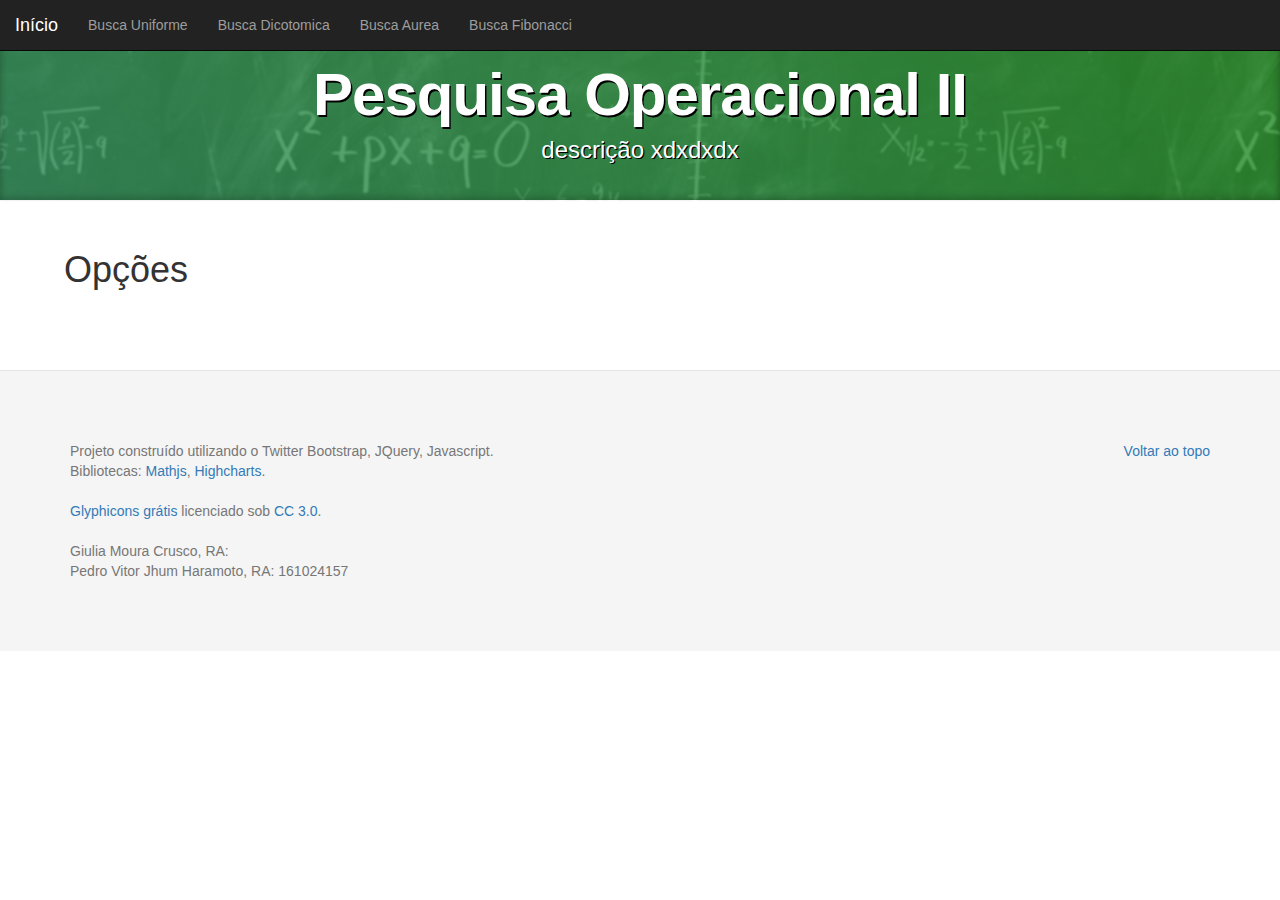
==== index.html @ e034f47e "adicionado busca uniforme, dicotomica e aurea" ====
<!DOCTYPE html>
<html>
  <head>
     <div id="head">
         <meta charset="utf-8">
         <meta name="description" content="Métodos Numéricos"/>
         <meta name="viewport" content="width=device-width, initial-scale=1"/>

         <link rel="shortcut icon" type="image/x-icon" href="img/favicon.ico">

         <title>Pesquisa Operacional II</title>

         <link rel="stylesheet" href="css/bootstrap.css">
         <!-- <link rel="stylesheet" href="css/bootstrap-responsive.css"> -->
         <link rel="stylesheet" href="css/style.css">

         <script type="text/javascript" src="js/jquery-3.2.1.min.js"></script>
         <script type="text/javascript" src="js/bootstrap.js"></script>

         <!-- 1. Add these JavaScript inclusions in the head of your page -->
         <script type="text/javascript" src="highcharts/code/highcharts.js"></script>
         <script type="text/javascript" src="highcharts/code/modules/exporting.js"></script>

         <script type="text/javascript" src="func.js"></script> <!-- funções da pagina -->
         <script type="text/javascript" src="js/math.js"></script> <!-- biblioteca math.js -->
     </div>
  </head>

  <body>
    <div id="nav">
        <nav class="navbar navbar-inverse navbar-fixed-top">
            <div class="container-fluid">
              <!-- Brand and toggle get grouped for better mobile display -->
              <div class="navbar-header">
                <button type="button" class="navbar-toggle collapsed" data-toggle="collapse" data-target="#bs-example-navbar-collapse-1" aria-expanded="false">
                  <span class="sr-only">Toggle Navigation</span>
                  <span class="icon-bar"></span>
                  <span class="icon-bar"></span>
                  <span class="icon-bar"></span>
                </button>
                <a class="navbar-brand" href="index.html">Início</a>
              </div>

              <!-- Collect the nav links, forms, and other content for toggling -->
              <div class="collapse navbar-collapse" id="bs-example-navbar-collapse-1">

                <ul id="nave" class="nav navbar-nav">
                    <li><a onclick="carregar('busca_uniforme/index_uniforme.html')">Busca Uniforme</a></li>
                    <li><a onclick="carregar('busca_dicotomica/index_dicotomica.html')">Busca Dicotomica</a></li>
                    <li><a onclick="carregar('busca_aurea/index_aurea.html')">Busca Aurea</a></li>
                    <li><a onclick="carregar('busca_fibonacci/index_fibonacci.html')">Busca Fibonacci</a></li>
                </ul>


              </div><!-- /.navbar-collapse -->
            </div><!-- /.container-fluid -->
          </nav>
    </div>


    <header class="jumbotron">
      <div class="container">
        <div id="cabecalho">
          <h1>Pesquisa Operacional II</h1>
          <p>descrição xdxdxdx</p>
        </div>
      </div>
    </header>

    <!-- CORPO DO SITE -->

    <div id="corpo" class="container">
      <div class="row">
        <div class="col-md-12">

        <h1>Opções</h1>


        </div>
      </div>
    </div>

    <div id="footer">
        <footer class="footer">
          <div class="container">
            <p class="pull-right"><a href="#">Voltar ao topo</a></p>
            <p>Projeto construído utilizando o Twitter Bootstrap, JQuery, Javascript.</p>
            <p>Bibliotecas: <a href="http://mathjs.org/index.html">Mathjs</a>, <a href="https://www.highcharts.com/">Highcharts</a>.</p>
            <br>
            <p><a href="http://glyphicons.com">Glyphicons grátis</a> licenciado sob <a href="http://creativecommons.org/licenses/by/3.0/">CC 3.0</a>.</p>
            <br>
            <p> Giulia Moura Crusco, RA: </p>
            <p> Pedro Vitor Jhum Haramoto, RA: 161024157 </p>
          </div>
        </footer>
    </div>

  </body>
</html>
---- css/style.css ----
body{
  padding-top: 40px;
}
/* Footer
-------------------------------------------------- */
.recuo{
  text-indent: 1em;
  text-align: justify;
}
.table-hover-2 > tbody > tr:hover {
   background-color: rgba(0,128,0,0.15);
}

.form-control-menor{
  height: 22px;
}

.tam-col-1{
  width: 12%;
}

.tam-col-7-height{
  max-height: 21px;
}

.alinhamento{
  float: right;
}

.border-bot{
  border-bottom: 1px solid #b3b3b3;
  margin-bottom: 9px;
}

.border-bot-esq{
  border-left: 1px solid #b3b3b3;
}

.border-bot-dir{
  border-right: 1px solid #b3b3b3;
  border-bottom: 1px solid #b3b3b3;
  margin-bottom: 0px;
}

.footer {
  padding: 70px 0;
  margin-top: 70px;
  border-top: 1px solid #e5e5e5;
  background-color: #f5f5f5;
}
.footer p {
  margin-bottom: 0;
  color: #777;
}
.footer-links {
  margin: 10px 0;
}
.footer-links li {
  display: inline;
  padding: 0 2px;
}
.footer-links li:first-child {
  padding-left: 0;
}


/* Jumbotrons
-------------------------------------------------- */

/* Base class
------------------------- */
.jumbotron {
  position: relative;
  padding: 5px 0;
  color: #fff;
  text-align: center;
  text-shadow: 0 1px 3px rgba(0,0,0,.4), 0 0 30px rgba(0,0,0,.075);
  background: #2E8B57; /* Old browsers */
  background: -moz-linear-gradient(45deg,  #2E8B57 0%, #228B22 100%); /* FF3.6+ */
  background: -webkit-gradient(linear, left bottom, right top, color-stop(0%,#2E8B57), color-stop(100%,#228B22)); /* Chrome,Safari4+ */
  background: -webkit-linear-gradient(45deg,  #2E8B57 0%,#228B22 100%); /* Chrome10+,Safari5.1+ */
  background: -o-linear-gradient(45deg,  #2E8B57 0%,#228B22 100%); /* Opera 11.10+ */
  background: -ms-linear-gradient(45deg,  #2E8B57 0%,#228B22 100%); /* IE10+ */
  background: linear-gradient(45deg,  #2E8B57 0%,#228B22 100%); /* W3C */
  filter: progid:DXImageTransform.Microsoft.gradient( startColorstr='#2E8B57', endColorstr='#228B22',GradientType=1 ); /* IE6-9 fallback on horizontal gradient */
  -webkit-box-shadow: inset 0 3px 7px rgba(0,0,0,.2), inset 0 -3px 7px rgba(0,0,0,.2);
     -moz-box-shadow: inset 0 3px 7px rgba(0,0,0,.2), inset 0 -3px 7px rgba(0,0,0,.2);
          box-shadow: inset 0 3px 7px rgba(0,0,0,.2), inset 0 -3px 7px rgba(0,0,0,.2);
}
.jumbotron h1 {
  font-size: 60px;
  font-weight: bold;
  text-shadow: 1.5px 1.5px #000000;
  letter-spacing: -1px;
  line-height: 1;
}
.jumbotron p {
  font-size: 24px;
  font-weight: 300;
  text-shadow: 1.25px 1.25px #000000;
  line-height: 1.25;
  margin-bottom: 30px;
}

/* Link styles (used on .masthead-links as well) */
.jumbotron a {
  color: #fff;
  color: rgba(255,255,255,.5);
  -webkit-transition: all .2s ease-in-out;
     -moz-transition: all .2s ease-in-out;
          transition: all .2s ease-in-out;
}
.jumbotron a:hover {
  color: #fff;
  text-shadow: 0 0 10px rgba(255,255,255,.25);
}

/* Download button */
.masthead .btn {
  padding: 19px 24px;
  font-size: 24px;
  font-weight: 200;
  color: #fff; /* redeclare to override the `.jumbotron a` */
  border: 0;
  -webkit-border-radius: 6px;
     -moz-border-radius: 6px;
          border-radius: 6px;
  -webkit-box-shadow: inset 0 1px 0 rgba(255,255,255,.1), 0 1px 5px rgba(0,0,0,.25);
     -moz-box-shadow: inset 0 1px 0 rgba(255,255,255,.1), 0 1px 5px rgba(0,0,0,.25);
          box-shadow: inset 0 1px 0 rgba(255,255,255,.1), 0 1px 5px rgba(0,0,0,.25);
  -webkit-transition: none;
     -moz-transition: none;
          transition: none;
}
.masthead .btn:hover {
  -webkit-box-shadow: inset 0 1px 0 rgba(255,255,255,.1), 0 1px 5px rgba(0,0,0,.25);
     -moz-box-shadow: inset 0 1px 0 rgba(255,255,255,.1), 0 1px 5px rgba(0,0,0,.25);
          box-shadow: inset 0 1px 0 rgba(255,255,255,.1), 0 1px 5px rgba(0,0,0,.25);
}
.masthead .btn:active {
  -webkit-box-shadow: inset 0 2px 4px rgba(0,0,0,.1), 0 1px 0 rgba(255,255,255,.1);
     -moz-box-shadow: inset 0 2px 4px rgba(0,0,0,.1), 0 1px 0 rgba(255,255,255,.1);
          box-shadow: inset 0 2px 4px rgba(0,0,0,.1), 0 1px 0 rgba(255,255,255,.1);
}


/* Pattern overlay
------------------------- */
.jumbotron .container {
  position: relative;
  z-index: 2;
}
.jumbotron:after {
  background: url(../img/subhead_background4.jpg) repeat center center;
  content: '';
  display: block;
  position: absolute;
  filter: blur(1.25px);
  top: 0;
  right: 0;
  bottom: 0;
  left: 0;
  opacity: .2;

}
@media
only screen and (-webkit-min-device-pixel-ratio: 2),
only screen and (   min--moz-device-pixel-ratio: 2),
only screen and (     -o-min-device-pixel-ratio: 2/1) {

  .jumbotron:after {
    background-size: 150px 150px;
  }

}

/* Masthead (docs home)
------------------------- */
.masthead {
  padding: 70px 0 80px;
  margin-bottom: 0;
  color: #fff;
}
.masthead h1 {
  font-size: 120px;
  line-height: 1;
  letter-spacing: -2px;
}
.masthead p {
  font-size: 40px;
  font-weight: 200;
  line-height: 1.25;
}

/* Textual links in masthead */
.masthead-links {
  margin: 0;
  list-style: none;
}
.masthead-links li {
  display: inline;
  padding: 0 10px;
  color: rgba(255,255,255,.25);
}

/* Social proof buttons from GitHub & Twitter */
.bs-docs-social {
  padding: 15px 0;
  text-align: center;
  background-color: #f5f5f5;
  border-top: 1px solid #fff;
  border-bottom: 1px solid #ddd;
}

/* Quick links on Home */
.bs-docs-social-buttons {
  margin-left: 0;
  margin-bottom: 0;
  padding-left: 0;
  list-style: none;
}
.bs-docs-social-buttons li {
  display: inline-block;
  padding: 5px 8px;
  line-height: 1;
  *display: inline;
  *zoom: 1;
}

/* Subhead (other pages)
------------------------- */
.subhead {
  text-align: left;
  border-bottom: 1px solid #ddd;
}
.subhead h1 {
  font-size: 60px;
}
.subhead p {
  margin-bottom: 20px;
}
.subhead .navbar {
  display: none;
}
/* Sidenav for Docs
-------------------------------------------------- */
.bs-docs-sidenav {
  width: 220px;
  margin: 10px 0 0;
  padding: 0;
  background-color: #fff;
  -webkit-border-radius: 6px;
     -moz-border-radius: 6px;
          border-radius: 6px;
  -webkit-box-shadow: 0 1px 4px rgba(0,0,0,.065);
     -moz-box-shadow: 0 1px 4px rgba(0,0,0,.065);
          box-shadow: 0 1px 4px rgba(0,0,0,.065);
}
.bs-docs-sidenav > li > a {
  display: block;
  width: 190px \9;
  margin: 0 0 -1px;
  padding: 8px 14px;
  border: 1px solid #e5e5e5;
}
.bs-docs-sidenav > li:first-child > a {
  -webkit-border-radius: 6px 6px 0 0;
     -moz-border-radius: 6px 6px 0 0;
          border-radius: 6px 6px 0 0;
}
.bs-docs-sidenav > li:last-child > a {
  -webkit-border-radius: 0 0 6px 6px;
     -moz-border-radius: 0 0 6px 6px;
          border-radius: 0 0 6px 6px;
}
.bs-docs-sidenav > .active > a {
  position: relative;
  z-index: 2;
  padding: 9px 15px;
  border: 0;
  text-shadow: 0 1px 0 rgba(0,0,0,.15);
  -webkit-box-shadow: inset 1px 0 0 rgba(0,0,0,.1), inset -1px 0 0 rgba(0,0,0,.1);
     -moz-box-shadow: inset 1px 0 0 rgba(0,0,0,.1), inset -1px 0 0 rgba(0,0,0,.1);
          box-shadow: inset 1px 0 0 rgba(0,0,0,.1), inset -1px 0 0 rgba(0,0,0,.1);
}
/* Chevrons */
.bs-docs-sidenav .icon-chevron-right {
  float: right;
  margin-top: 2px;
  margin-right: -6px;
  opacity: .25;
}
.bs-docs-sidenav > li > a:hover {
  background-color: #f5f5f5;
}
.bs-docs-sidenav a:hover .icon-chevron-right {
  opacity: .5;
}
.bs-docs-sidenav .active .icon-chevron-right,
.bs-docs-sidenav .active a:hover .icon-chevron-right {
  background-image: url(../img/glyphicons-halflings-white.png);
  opacity: 1;
}
.bs-docs-sidenav.affix {
  top: 40px;
}
.bs-docs-sidenav.affix-bottom {
  position: absolute;
  top: auto;
  bottom: 270px;
}
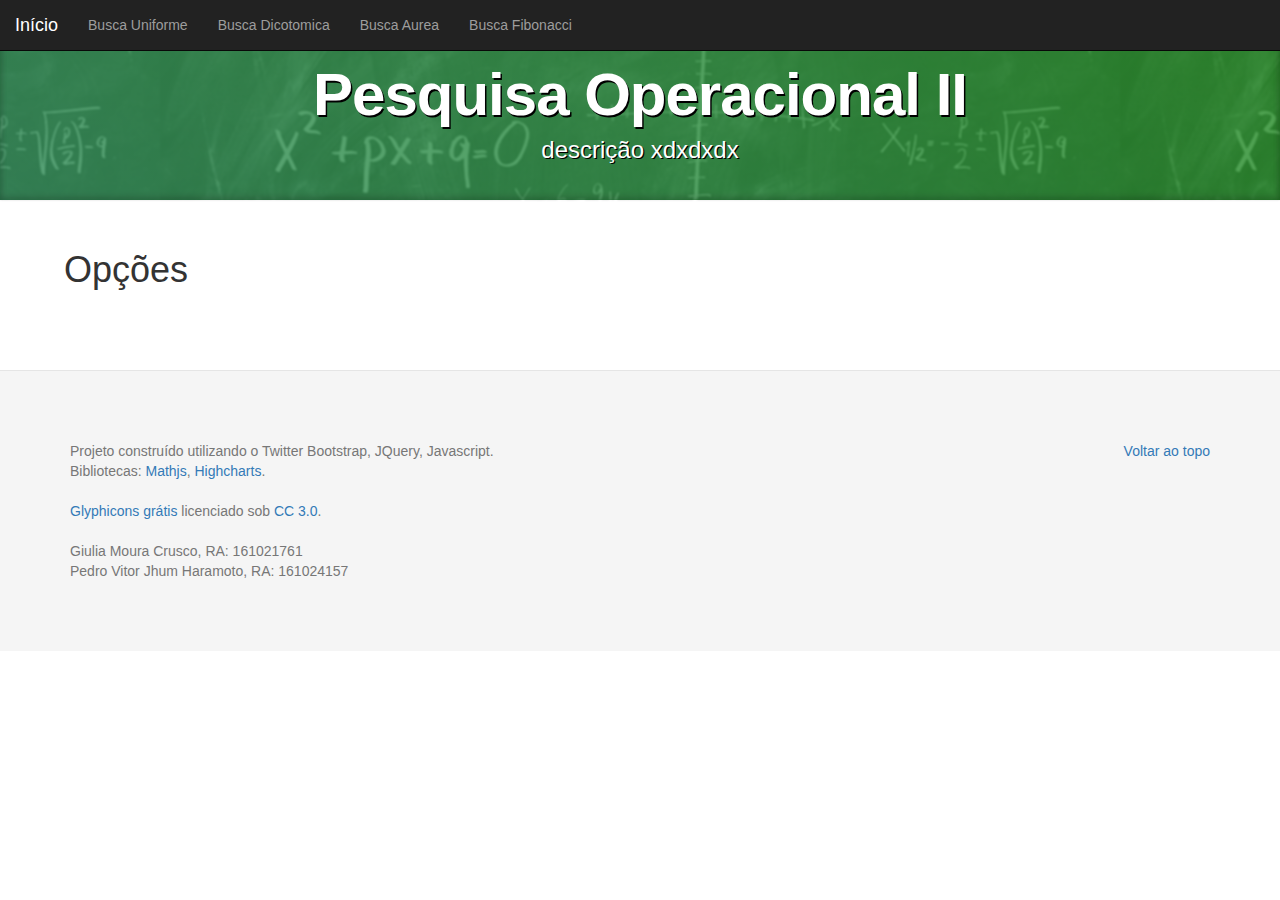
==== commit d2f54591: "index.html fixed" ====
--- a/index.html
+++ b/index.html
@@ -89,7 +89,7 @@
             <br>
             <p><a href="http://glyphicons.com">Glyphicons grátis</a> licenciado sob <a href="http://creativecommons.org/licenses/by/3.0/">CC 3.0</a>.</p>
             <br>
-            <p> Giulia Moura Crusco, RA: </p>
+            <p> Giulia Moura Crusco, RA: 161021761</p>
             <p> Pedro Vitor Jhum Haramoto, RA: 161024157 </p>
           </div>
         </footer>
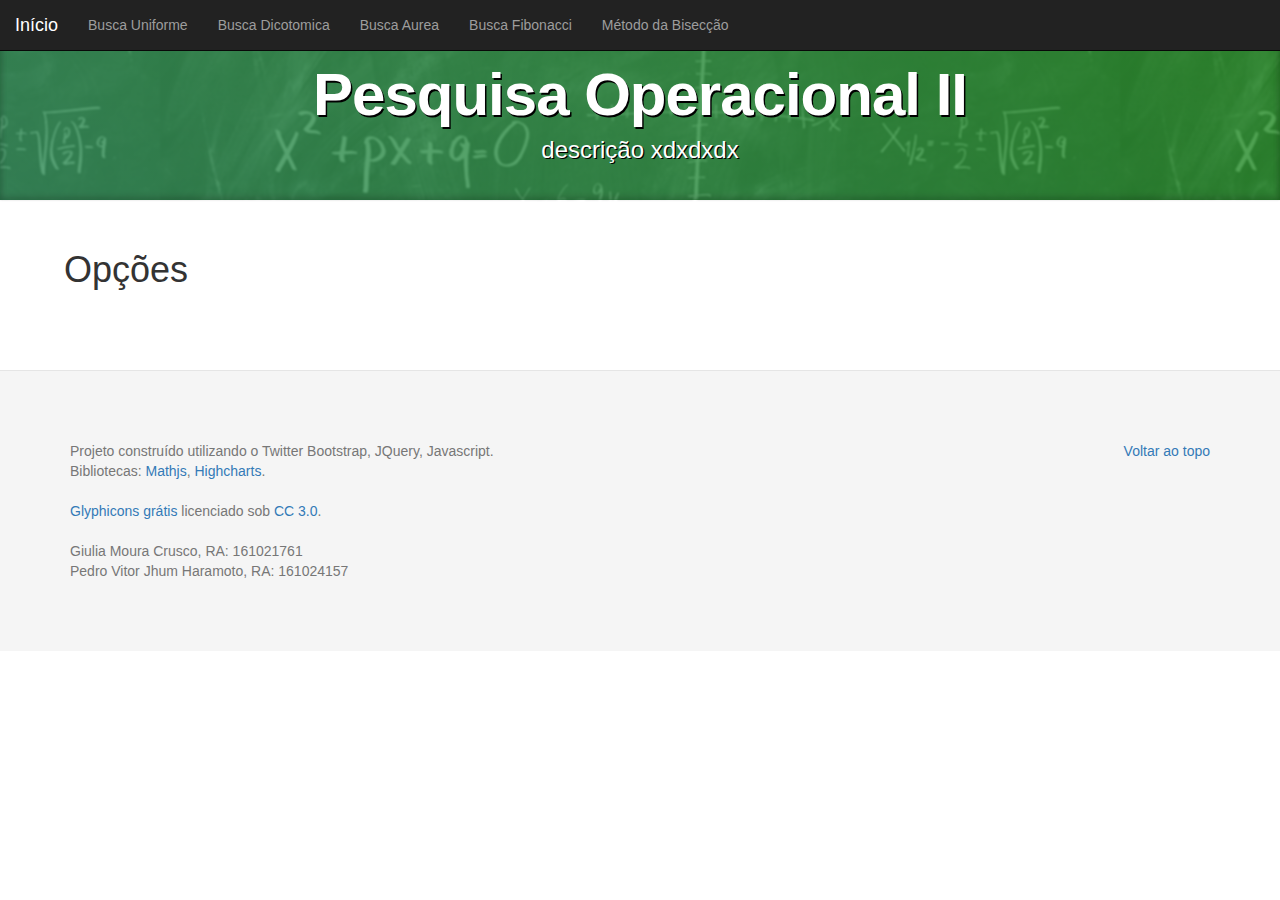
==== commit 7a5fdd67: "add metodo da biseccao" ====
--- a/index.html
+++ b/index.html
@@ -49,6 +49,7 @@
                     <li><a onclick="carregar('busca_dicotomica/index_dicotomica.html')">Busca Dicotomica</a></li>
                     <li><a onclick="carregar('busca_aurea/index_aurea.html')">Busca Aurea</a></li>
                     <li><a onclick="carregar('busca_fibonacci/index_fibonacci.html')">Busca Fibonacci</a></li>
+                    <li><a onclick="carregar('biseccao/index_biseccao.html')">Método da Bisecção</a></li>
                 </ul>
 
 
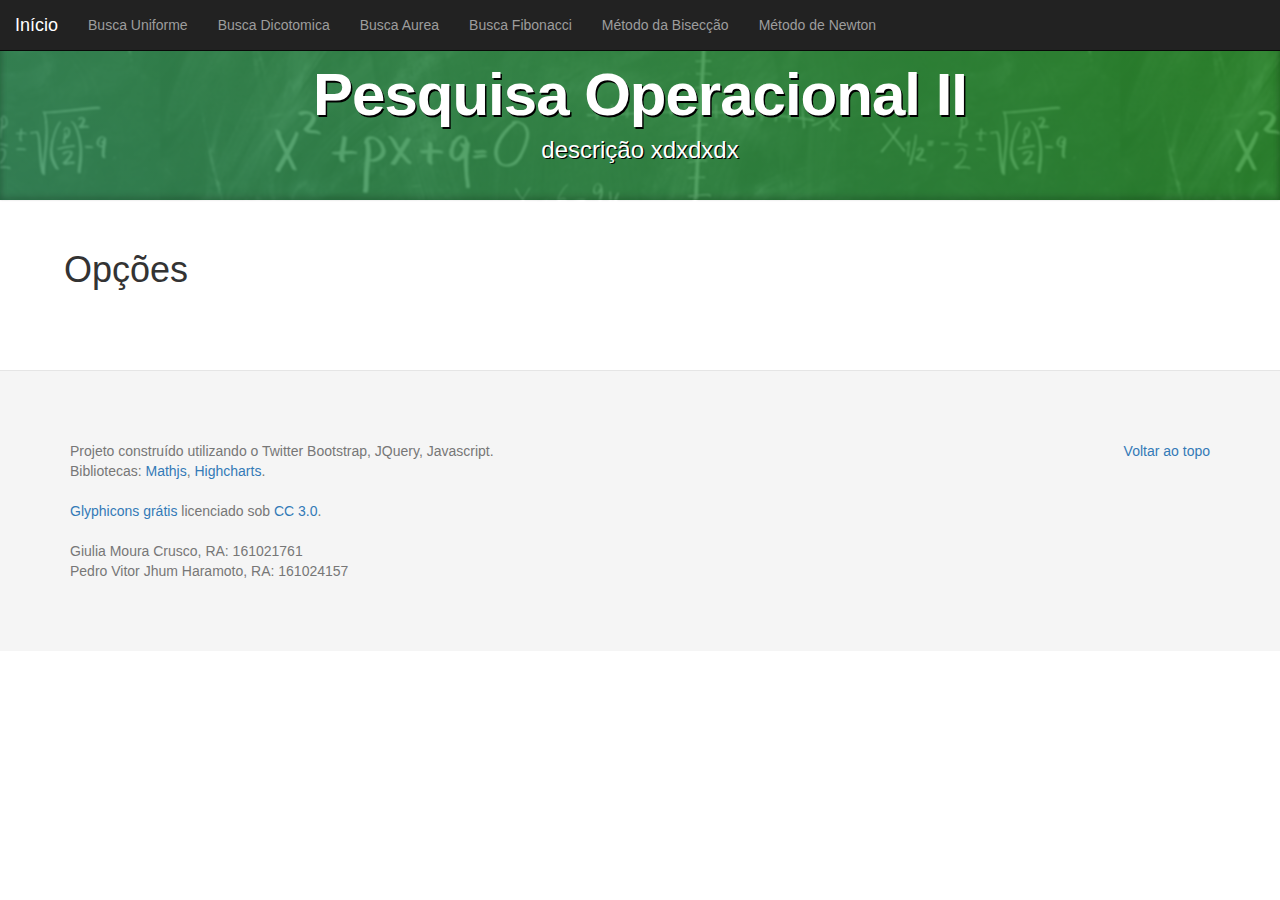
==== commit c4a9b399: "add metodo de newton" ====
--- a/index.html
+++ b/index.html
@@ -50,6 +50,7 @@
                     <li><a onclick="carregar('busca_aurea/index_aurea.html')">Busca Aurea</a></li>
                     <li><a onclick="carregar('busca_fibonacci/index_fibonacci.html')">Busca Fibonacci</a></li>
                     <li><a onclick="carregar('biseccao/index_biseccao.html')">Método da Bisecção</a></li>
+                    <li><a onclick="carregar('newton/index_newton.html')">Método de Newton</a></li>
                 </ul>
 
 
